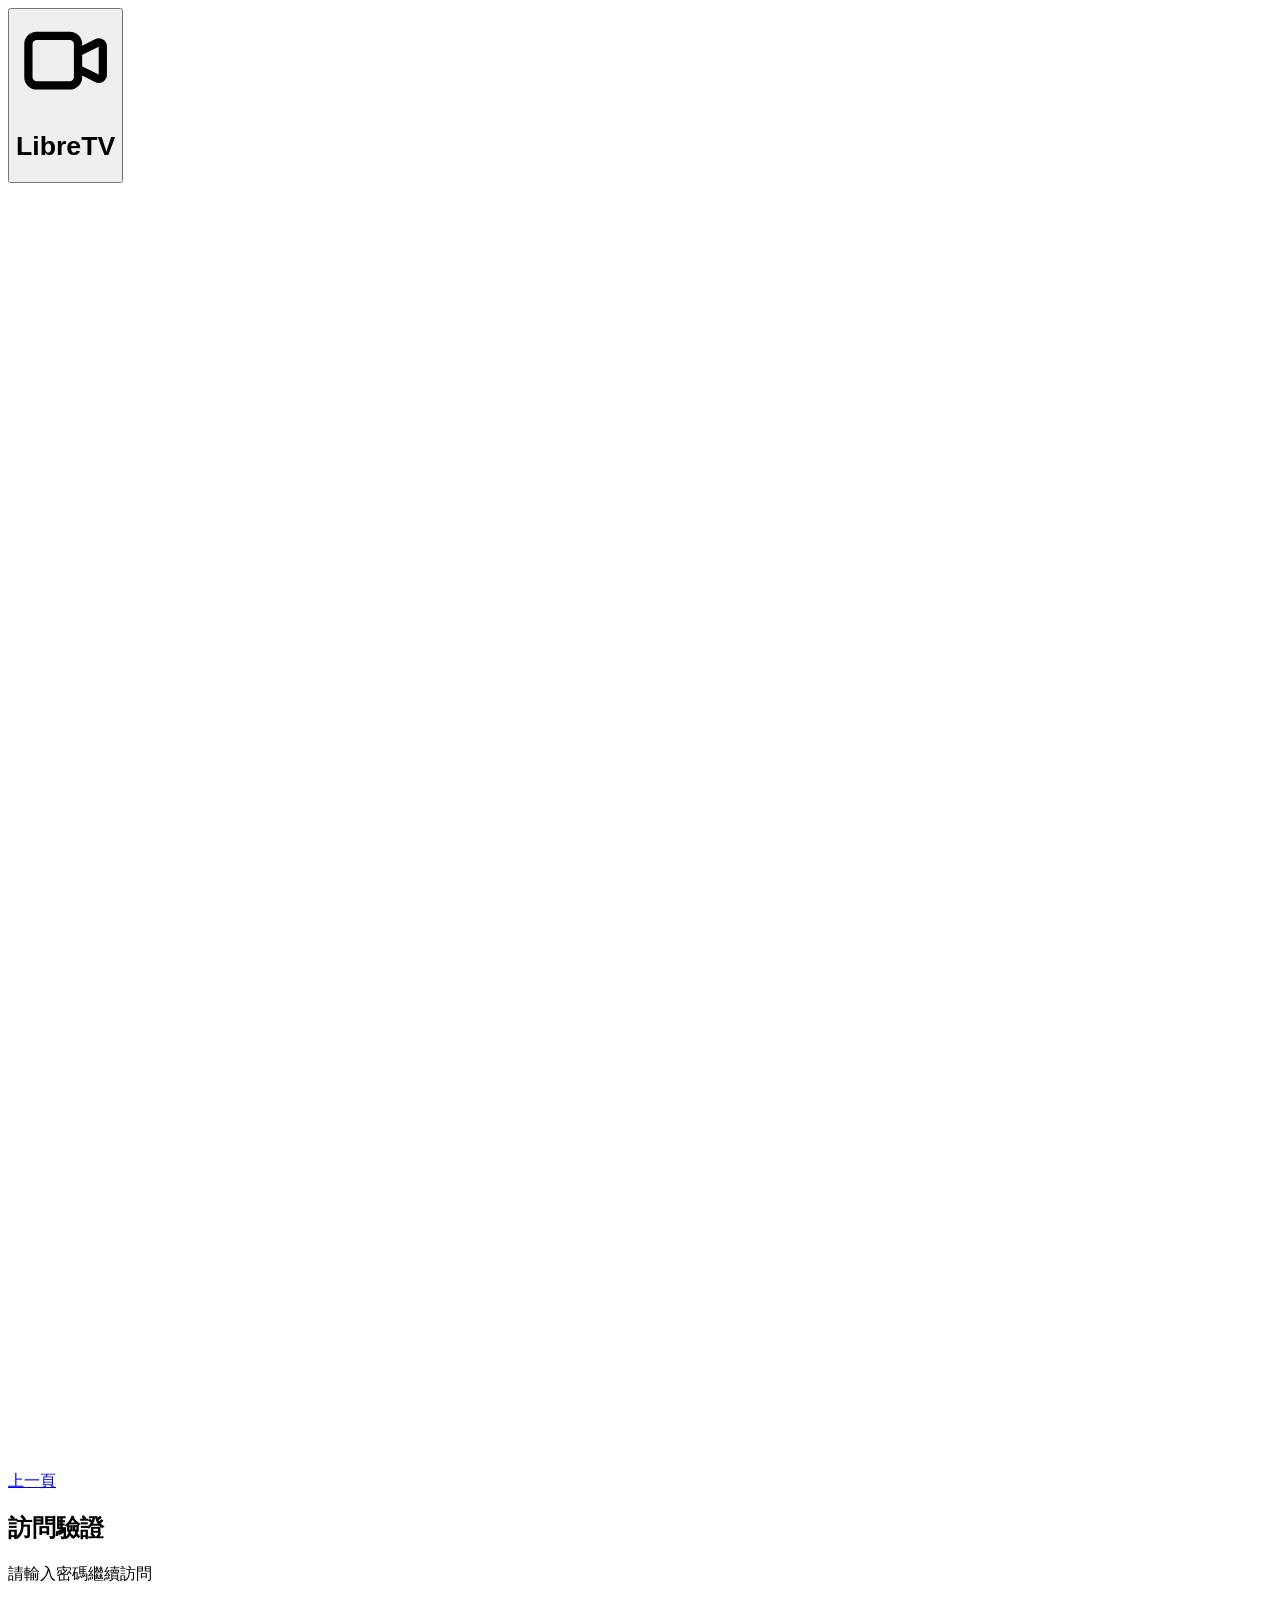
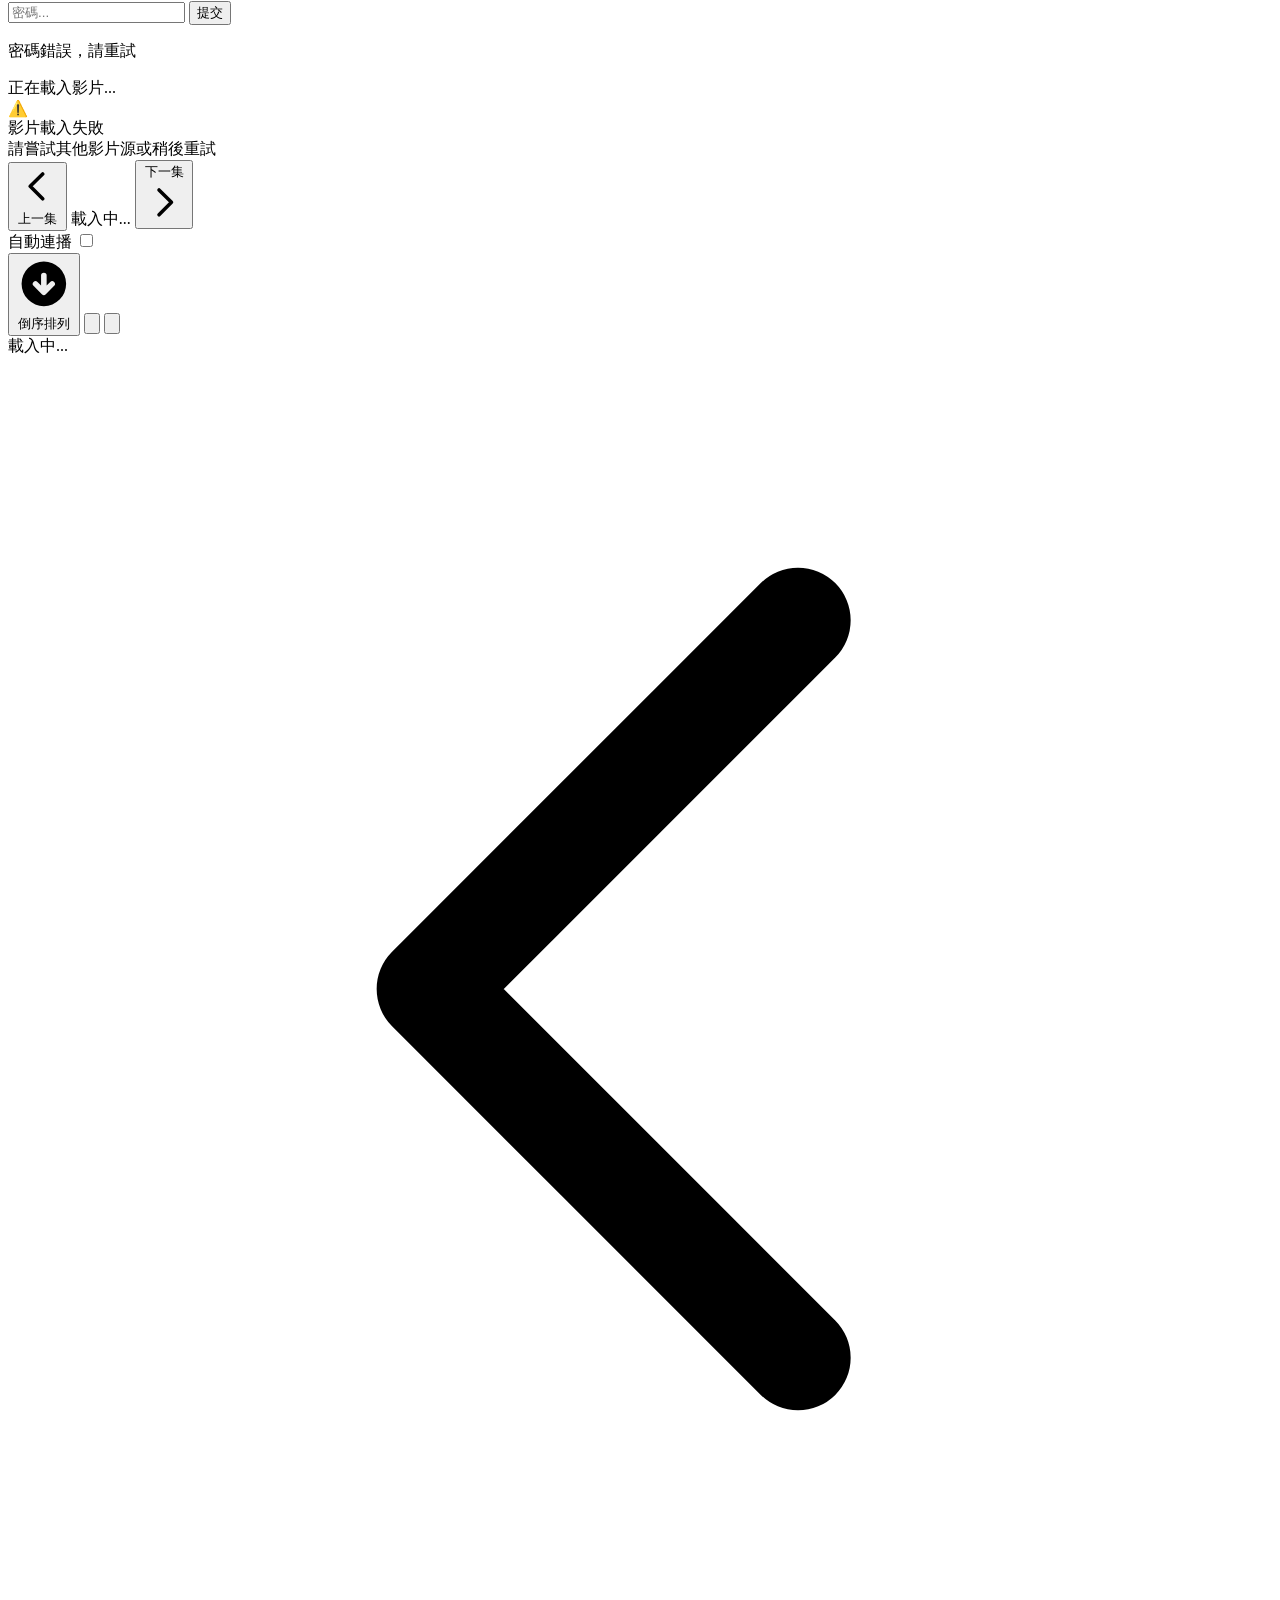
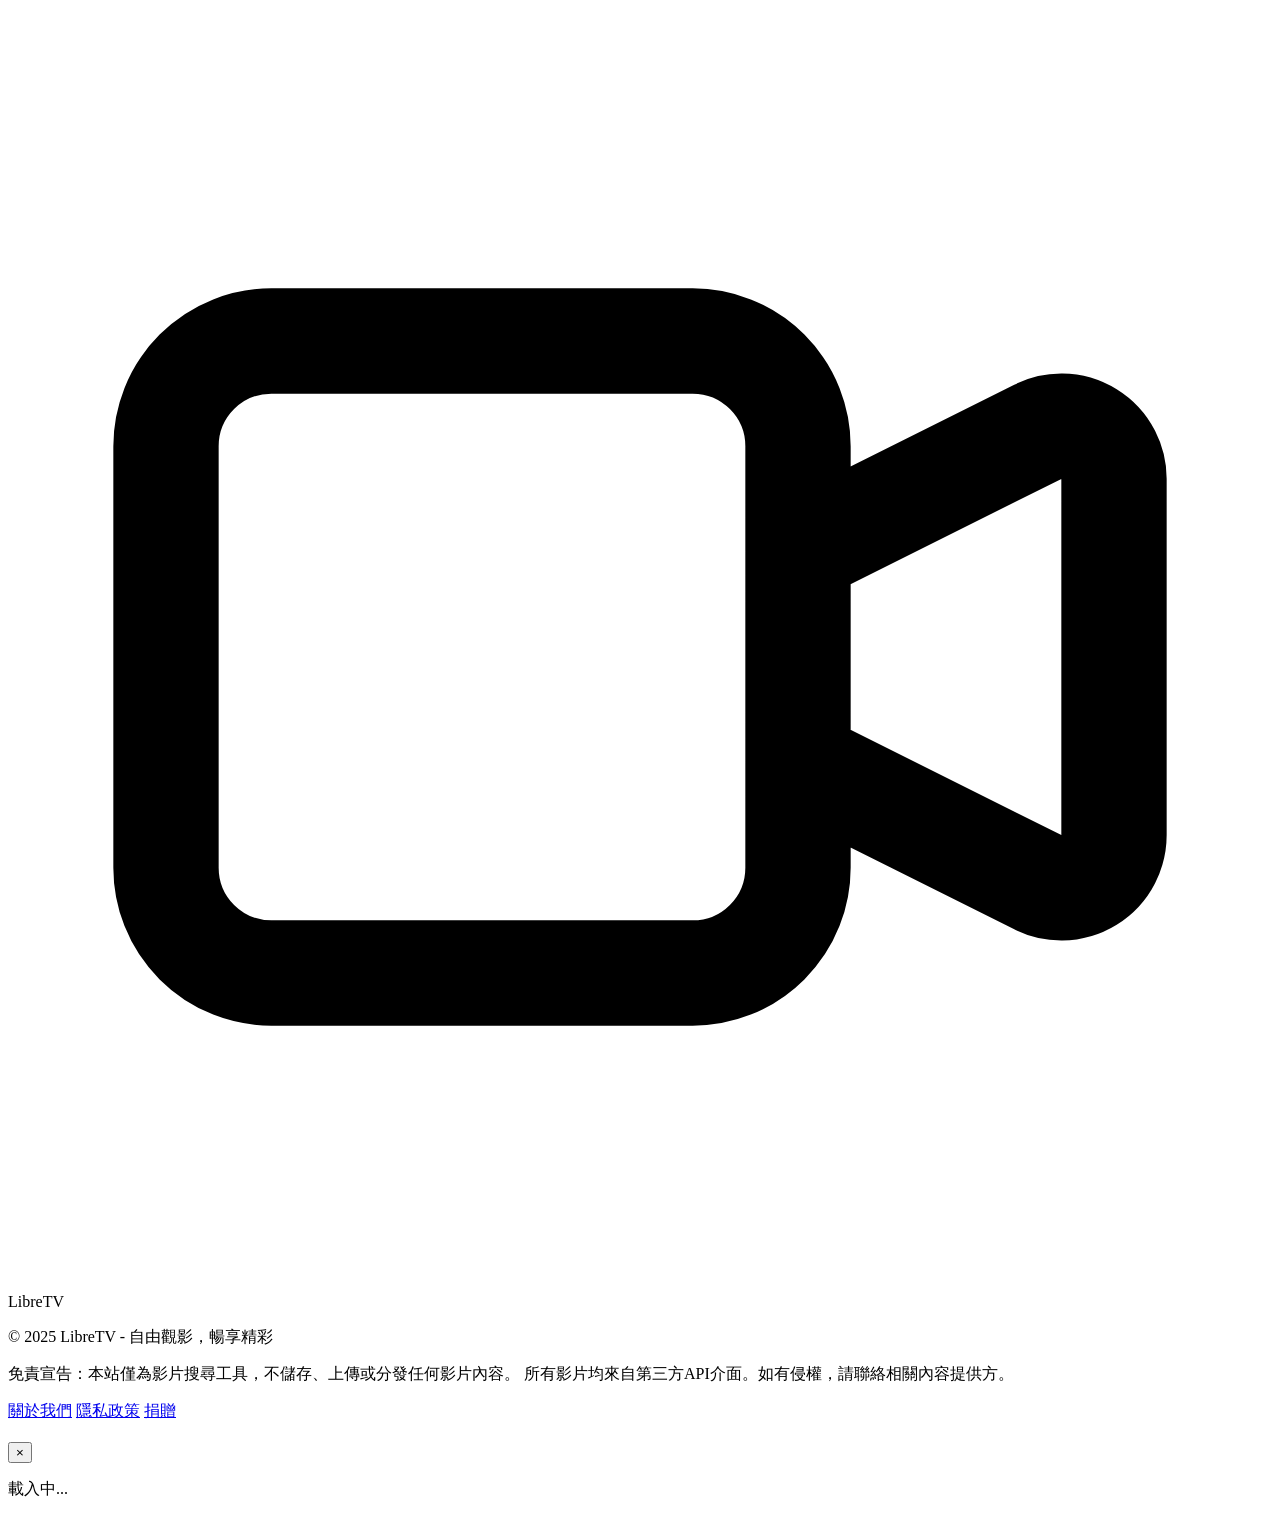
==== player.html @ b68a6652 "接入 zhconv / zh-tw" ====
<!DOCTYPE html>
<html lang="zh">
<head>
    <meta charset="UTF-8">
    <meta name="viewport" content="width=device-width, initial-scale=1.0">
    <meta name="referrer" content="same-origin">
    <title>LibreTV 播放器</title>

    <!-- Favicon -->
    <link rel="icon" href="image/logo.png">
    <link rel="apple-touch-icon" href="image/logo-black.png">
    <link rel="manifest" href="manifest.json">

    <script src="libs/tailwindcss.min.js"></script>
    <script src="js/version-check.js"></script>
    <link rel="stylesheet" href="css/styles.css">
    <link rel="stylesheet" href="css/player.css">
    
    <meta http-equiv="Cache-Control" content="no-store, must-revalidate">
    <meta http-equiv="Pragma" content="no-cache">
    <meta http-equiv="Expires" content="0">
</head>
<body>
    <header class="player-header-fixed p-4 flex items-center border-b border-[#333] gap-2">
        <div class="flex items-center min-w-0">
            <button id="homeButton" type="button" class="flex items-center min-w-0 cursor-pointer home-button">
                <svg class="w-8 h-8 mr-2 text-[#00ccff] logo-icon" fill="none" stroke="currentColor" viewBox="0 0 24 24">
                    <path stroke-linecap="round" stroke-linejoin="round" stroke-width="2" d="M15 10l4.553-2.276A1 1 0 0121 8.618v6.764a1 1 0 01-1.447.894L15 14M5 18h8a2 2 0 002-2V8a2 2 0 00-2-2H5a2 2 0 00-2 2v8a2 2 0 002 2z"></path>
                </svg>
                <h1 class="text-xl font-bold gradient-text logo-text">LibreTV</h1>
            </button>
        </div>
        <h2 id="videoTitle" class="text-xl font-semibold flex-1 text-center overflow-x-auto whitespace-nowrap truncate custom-title-scroll"></h2>
        <a href="#" id="goBack" onclick="goBack(event)" class="px-4 py-2 bg-[#222] hover:bg-[#333] border border-[#333] rounded-lg transition-colors flex items-center min-w-0 home-btn">
            <svg class="w-5 h-5 mr-1" viewBox="0 0 24 24" fill="#ffffff" xmlns="http://www.w3.org/2000/svg">
                <path d="M5.25 11h15a1.5 1.5 0 1 1 0 3H5.25a1.5 1.5 0 0 1 0-3z"/>
                <path d="M5.55 12 11.3 17.3a1.5 1.5 0 1 1-2.12 2.12L3 12l6.18-6.18a1.5 1.5 0 1 1 2.12 2.12L5.55 12z"/>
            </svg>
            <span class="home-btn-text">上一页</span>
        </a>
    </header>

    <!-- 密码验证弹窗 -->
    <div id="passwordModal" class="fixed inset-0 bg-black/95 hidden items-center justify-center z-[65] transition-opacity duration-300">
        <div class="bg-[#111] p-8 rounded-lg w-11/12 max-w-md border border-[#333] max-h-[90vh] flex flex-col">
            <div class="flex justify-between items-center mb-6 flex-none">
                <h2 class="text-2xl font-bold gradient-text">访问验证</h2>
            </div>
            <div class="mb-6">
                <p class="text-gray-300 mb-4">请输入密码继续访问</p>
                <form id="passwordForm" onsubmit="handlePasswordSubmit(); return false;">
                    <input type="text" name="username" id="username" autocomplete="username" style="display:none" tabindex="-1" aria-hidden="true">
                    <input type="password" id="passwordInput" class="w-full bg-[#111] border border-[#333] text-white px-4 py-3 rounded-lg focus:outline-none focus:border-white transition-colors" placeholder="密码..." autocomplete="new-password">
                    <button id="passwordSubmitBtn" type="submit" class="mt-4 w-full bg-blue-600 hover:bg-blue-700 text-white px-4 py-2 rounded">提交</button>
                </form>
                <p id="passwordError" class="text-red-500 mt-2 hidden">密码错误，请重试</p>
            </div>
        </div>
    </div>

    <main class="container mx-auto px-4 py-4">        <!-- 视频播放区 -->
        <div id="playerContainer" class="player-container mb-4">
            <div class="relative">
                <div id="player" class="player-placeholder">
                    <!-- Initial loading state before JavaScript loads -->
                    <div class="player-loading-overlay">
                        <div class="player-loading-spinner"></div>
                        <div class="player-loading-text" id="loading-title">正在加载视频...</div>
                    </div>
                </div>
                <div class="loading-container" id="player-loading" style="display: none;">
                    <div class="loading-spinner"></div>
                    <div>正在加载视频...</div>
                </div>
                <div class="error-container" id="error">
                    <div class="error-icon">⚠️</div>
                    <div id="error-message">视频加载失败</div>
                    <div class="error-message-sub">请尝试其他视频源或稍后重试</div>
                </div>
            </div>
        </div>

        <!-- 源信息 -->
        <div class="player-container flex justify-between py-2 px-4 mb-2 bg-gray-700" id="resourceInfoBarContainer">
            <!-- 资源信息卡片、切换按钮、视频数将由JS动态渲染 -->
        </div>

        <!-- 集数导航 -->
        <div class="player-container">
            <div class="flex justify-between items-center my-4">
                <button onclick="playPreviousEpisode()" id="prevButton" class="px-4 py-2 bg-[#222] hover:bg-[#333] border border-[#333] rounded-lg transition-colors">
                    <svg class="w-5 h-5 inline-block" fill="none" stroke="currentColor" viewBox="0 0 24 24">
                        <path stroke-linecap="round" stroke-linejoin="round" stroke-width="2" d="M15 19l-7-7 7-7"></path>
                    </svg>
                    上一集
                </button>
                <span class="text-gray-400" id="episodeInfo">加载中...</span>
                <button onclick="playNextEpisode()" id="nextButton" class="px-4 py-2 bg-[#222] hover:bg-[#333] border border-[#333] rounded-lg transition-colors">
                    下一集
                    <svg class="w-5 h-5 inline-block" fill="none" stroke="currentColor" viewBox="0 0 24 24">
                        <path stroke-linecap="round" stroke-linejoin="round" stroke-width="2" d="M9 5l7 7-7 7"></path>
                    </svg>
                </button>
            </div>
        </div>

        <!-- 添加自动播放开关和排序按钮 -->
        <div class="player-container mb-2">
            <div class="flex flex-wrap justify-end items-center gap-2">
                <!-- 自动连播开关 - 分组到左边 -->
                <div class="flex items-center gap-1 flex-shrink-0 mr-auto">
                    <span class="text-gray-400 text-sm whitespace-nowrap">自动连播</span>
                    <label class="switch">
                        <input type="checkbox" id="autoplayToggle">
                        <span class="slider"></span>
                    </label>
                </div>
                
                <!-- 把各种功能按钮放在右侧 - 在小屏幕上各自占一行 -->
                <div class="flex flex-wrap justify-end gap-2">
                    <!-- 倒序排列按钮 -->
                    <button onclick="toggleEpisodeOrder()" class="px-3 py-1 bg-[#222] hover:bg-[#333] border border-[#333] rounded-lg transition-colors flex items-center space-x-1 flex-shrink-0">
                        <svg xmlns="http://www.w3.org/2000/svg" class="h-4 w-4" id="orderIcon" viewBox="0 0 20 20" fill="currentColor">
                            <path fill-rule="evenodd" d="M10 18a8 8 0 100-16 8 8 0 000 16zm1-11a1 1 0 10-2 0v3.586L7.707 9.293a1 1 0 00-1.414 1.414l3 3a1 1 0 001.414 0l3-3a1 1 0 00-1.414-1.414L11 10.586V7z" clip-rule="evenodd" />
                        </svg>
                        <span id="orderText">倒序排列</span>
                    </button>
                    
                    <!-- 复制链接按钮 -->
                    <button title="复制播放链接" onclick="copyLinks()" class="px-2 py-1 bg-[#222] hover:bg-[#333] border border-[#333] text-white rounded-lg transition">
                        <svg xmlns="http://www.w3.org/2000/svg" class="h-4 w-4" fill="none" viewBox="0 0 24 24" stroke="currentColor">
                            <path stroke-linecap="round" stroke-linejoin="round" stroke-width="2" d="M8 5H6a2 2 0 00-2 2v12a2 2 0 002 2h10a2 2 0 002-2v-1M8 5a2 2 0 012-2h2a2 2 0 002-2M8 5a2 2 0 012-2h2a2 2 0 012 2m0 0h2a2 2 0 012 2v3m2 4H10m0 0l3-3m-3 3l3 3" />
                        </svg>
                    </button>
                    
                    <!-- 锁定控制按钮 - 始终显示在最右侧 -->
                    <button id="lockToggle" onclick="toggleControlsLock()" title="锁定控制" 
                            class="px-2 py-1 bg-[#222] hover:bg-[#333] border border-[#333] text-white rounded-lg transition flex-shrink-0">
                        <svg id="lockIcon" class="w-4 h-4" fill="none" stroke="currentColor" viewBox="0 0 24 24">
                            <!-- 默认状态：未锁图标 -->
                            <path stroke-linecap="round" stroke-linejoin="round" stroke-width="2"
                                d="M15 11V7a3 3 0 00-6 0v4m-3 4h12v6H6v-6z" />
                        </svg>
                    </button>
                </div>
            </div>
        </div>

        <!-- 集数网格 -->
        <div class="player-container">
            <div class="episode-grid" id="episodesGrid">
                <div class="grid grid-cols-2 sm:grid-cols-4 md:grid-cols-6 lg:grid-cols-8 gap-2" id="episodesList">
                    <!-- 集数将在这里动态加载 -->
                    <div class="col-span-full text-center text-gray-400 py-8">加载中...</div>
                </div>
            </div>
        </div>
    </main>

    <!-- 添加快捷键提示元素 -->
    <div class="shortcut-hint" id="shortcutHint">
        <svg class="w-6 h-6" fill="none" stroke="currentColor" viewBox="0 0 24 24" id="shortcutIcon">
            <path stroke-linecap="round" stroke-linejoin="round" stroke-width="2" d="M15 19l-7-7 7-7"></path>
        </svg>
        <span id="shortcutText"></span>
    </div>

    <!-- 页脚区域 -->
    <footer class="footer mt-2 py-6 border-t border-[#333] bg-[#0a0a0a]">
        <div class="container mx-auto px-4">
            <div class="flex flex-col md:flex-row justify-between items-center">
                <div class="mb-4 md:mb-0">
                    <div class="flex items-center justify-center md:justify-start">
                        <svg class="w-6 h-6 mr-2" fill="none" stroke="currentColor" viewBox="0 0 24 24">
                            <path stroke-linecap="round" stroke-linejoin="round" stroke-width="2" d="M15 10l4.553-2.276A1 1 0 0121 8.618v6.764a1 1 0 01-1.447.894L15 14M5 18h8a2 2 0 002-2V8a2 2 0 00-2-2H5a2 2 0 00-2 2v8a2 2 0 002 2z"></path>
                        </svg>
                        <span class="gradient-text font-bold">LibreTV</span>
                    </div>
                    <p class="text-gray-500 text-sm mt-2 text-center md:text-left">© 2025 LibreTV - 自由观影，畅享精彩</p>
                </div>
                
                <div class="text-center md:text-right">
                    <p class="text-gray-500 text-sm max-w-md">
                        免责声明：本站仅为视频搜索工具，不存储、上传或分发任何视频内容。
                        所有视频均来自第三方API接口。如有侵权，请联系相关内容提供方。
                    </p>
                    <div class="mt-2 flex justify-center md:justify-end space-x-4">
                        <a href="about.html" class="text-gray-400 hover:text-white text-sm transition-colors">关于我们</a>
                        <a href="about.html" class="text-gray-400 hover:text-white text-sm transition-colors">隐私政策</a>
                        <a href="https://www.msf.hk/zh-hant/donate/general?type=one-off" target="_blank" rel="noopener" class="text-blue-400 hover:text-blue-300 text-sm transition-colors">捐赠</a>
                    </div>
                </div>
            </div>
        </div>
    </footer>

    <!-- 换源模态框 -->
    <div id="modal" class="fixed inset-0 bg-black/60 hidden flex items-center justify-center transition-opacity duration-300 z-[10000]">
        <div class="bg-[#111] p-8 rounded-lg w-11/12 max-w-4xl border border-[#333] max-h-[90vh] flex flex-col">
            <div class="flex justify-between items-center mb-6 flex-none">
                <h2 id="modalTitle" class="text-2xl font-bold gradient-text break-words pr-4 max-w-[80%]"></h2>
                <button onclick="closeModal()" class="text-gray-400 hover:text-white text-2xl transition-colors flex-shrink-0">&times;</button>
            </div>
            <div id="modalContent" class="overflow-auto flex-1 min-h-0">
                <div class="grid grid-cols-2 sm:grid-cols-4 md:grid-cols-6 lg:grid-cols-8 gap-2">
                </div>
            </div>
        </div>
    </div>

    <!-- 添加 loading 提示框 -->
    <div id="loading" class="fixed inset-0 bg-black/80 hidden items-center justify-center z-[10001]">
        <div class="bg-[#111] p-8 rounded-lg border border-[#333] flex items-center space-x-4">
            <div class="w-8 h-8 border-4 border-white border-t-transparent rounded-full animate-spin"></div>
            <p class="text-white text-lg">加载中...</p>
        </div>
    </div>

    <!-- 引入纯 JS sha256（HTTP 下依然可用） -->
    <script src="libs/sha256.min.js"></script>
    <script>
        // 保存原始 js‑sha256 实现，避免被 password.js 覆盖
        window._jsSha256 = window.sha256;
    </script>
    
    <script src="libs/hls.min.js" crossorigin="anonymous"></script>
    <script src="libs/artplayer.min.js" crossorigin="anonymous"></script>

    <script src="libs/zhconv.min.js"></script>
    <script src="js/config.js"></script>
    <script src="js/proxy-auth.js"></script>
    <script src="js/customer_site.js"></script>
    <script src="js/password.js"></script>
    <script src="js/ui.js"></script>
    <script src="js/api.js"></script>
    <script src="js/search.js"></script>
    <script src="js/player.js"></script>
    <script src="js/zh-tw.js"></script>

    <script>
        // 创建全局环境变量对象
        window.__ENV__ = window.__ENV__ || {};
        
        // 注入服务器端环境变量 (将由服务器端替换)
        // PASSWORD 变量将在这里被服务器端注入
        window.__ENV__.PASSWORD = "{{PASSWORD}}";

        // 修复 home 跳转
        document.addEventListener('DOMContentLoaded', function() {
            // 使用事件委托处理首页按钮点击
            document.body.addEventListener('click', function(event) {
                const homeButton = event.target.closest('#homeButton');
                if (homeButton) {
                    event.preventDefault();
                    event.stopPropagation();

                    // 如果是在iframe中打开的，尝试关闭iframe
                    if (window.self !== window.top) {
                        try {
                            // 尝试调用父窗口的关闭播放器函数
                            window.parent.closeVideoPlayer && window.parent.closeVideoPlayer(true);
                            return;
                        } catch (e) {
                            console.error('调用父窗口closeVideoPlayer失败:', e);
                        }
                    }

                    // 多重兜底跳转
                    try {
                            window.location.href = '/';
                    } catch (e) {
                        try {
                            window.location.replace('/');
                        } catch (e2) {
                            window.location.assign('/');
                    }
                    }
                    return false;
                }
            });
        });
    </script>
</body>
</html>
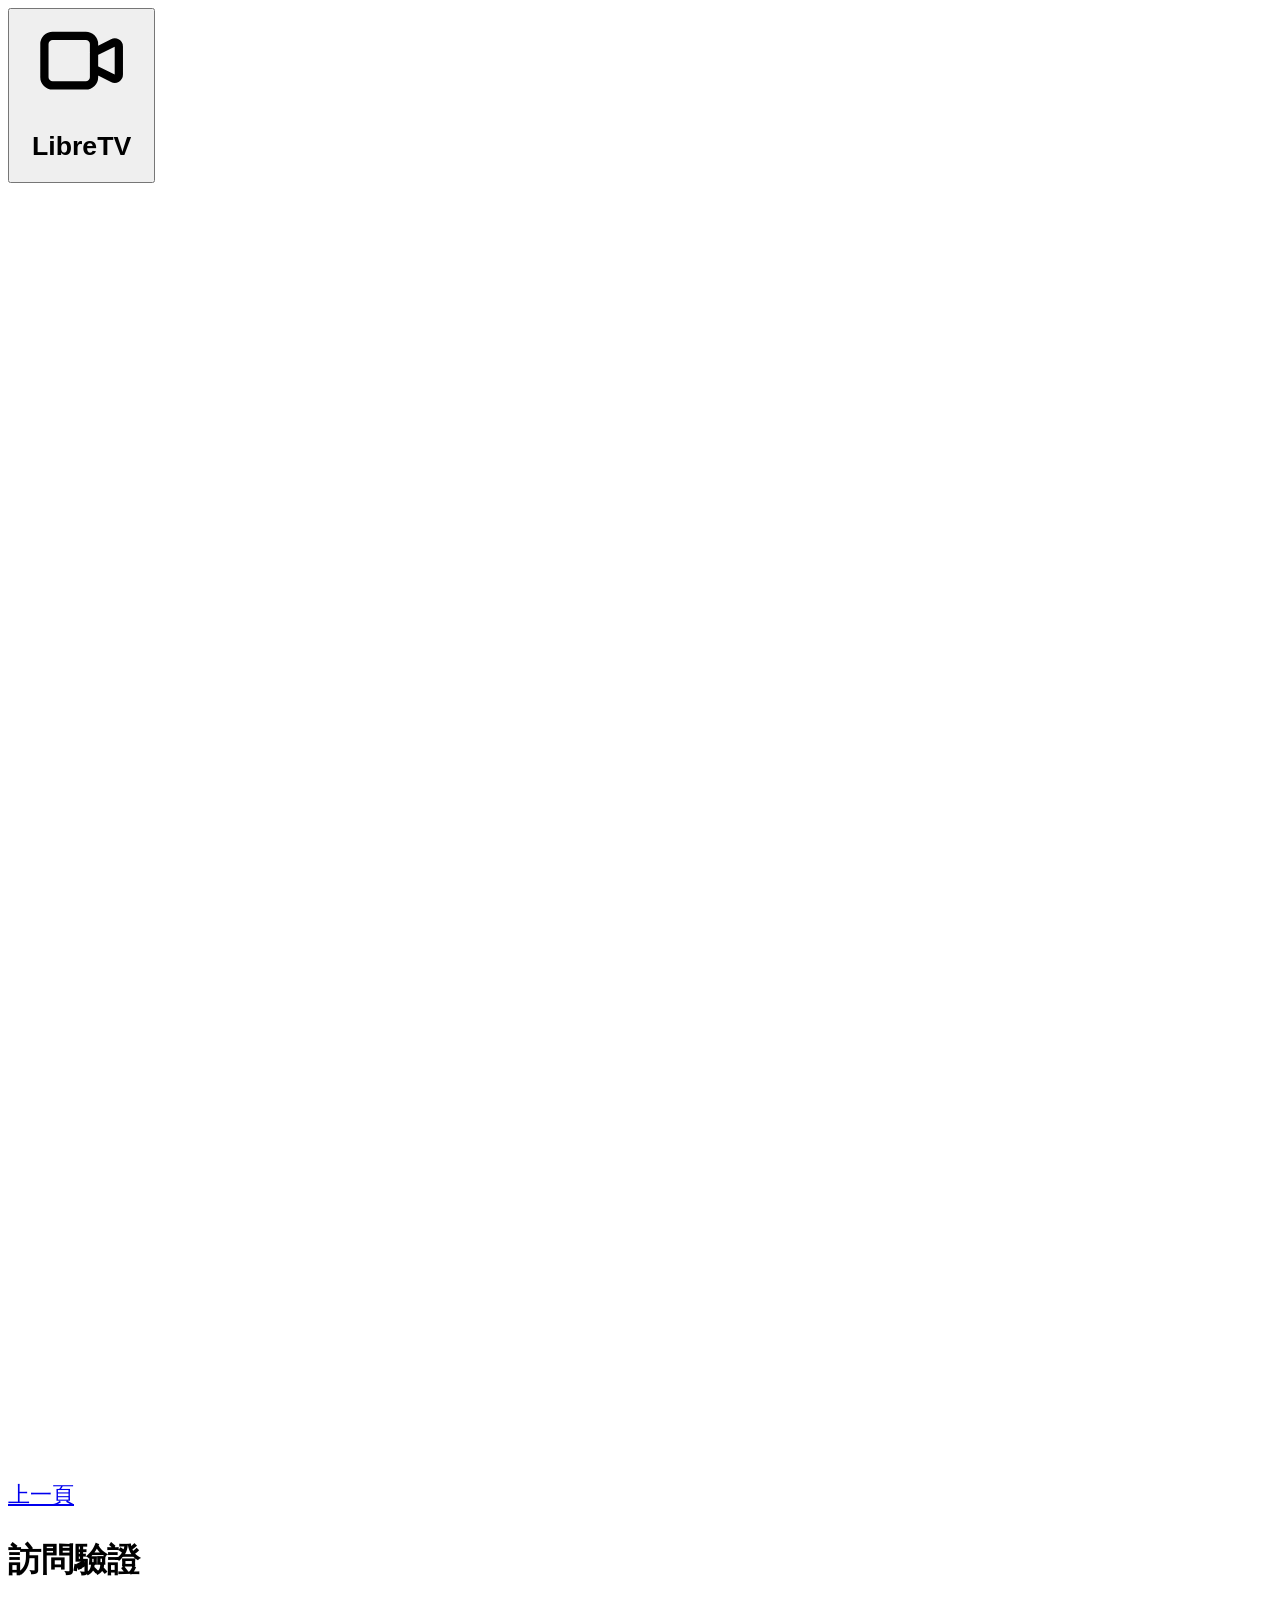
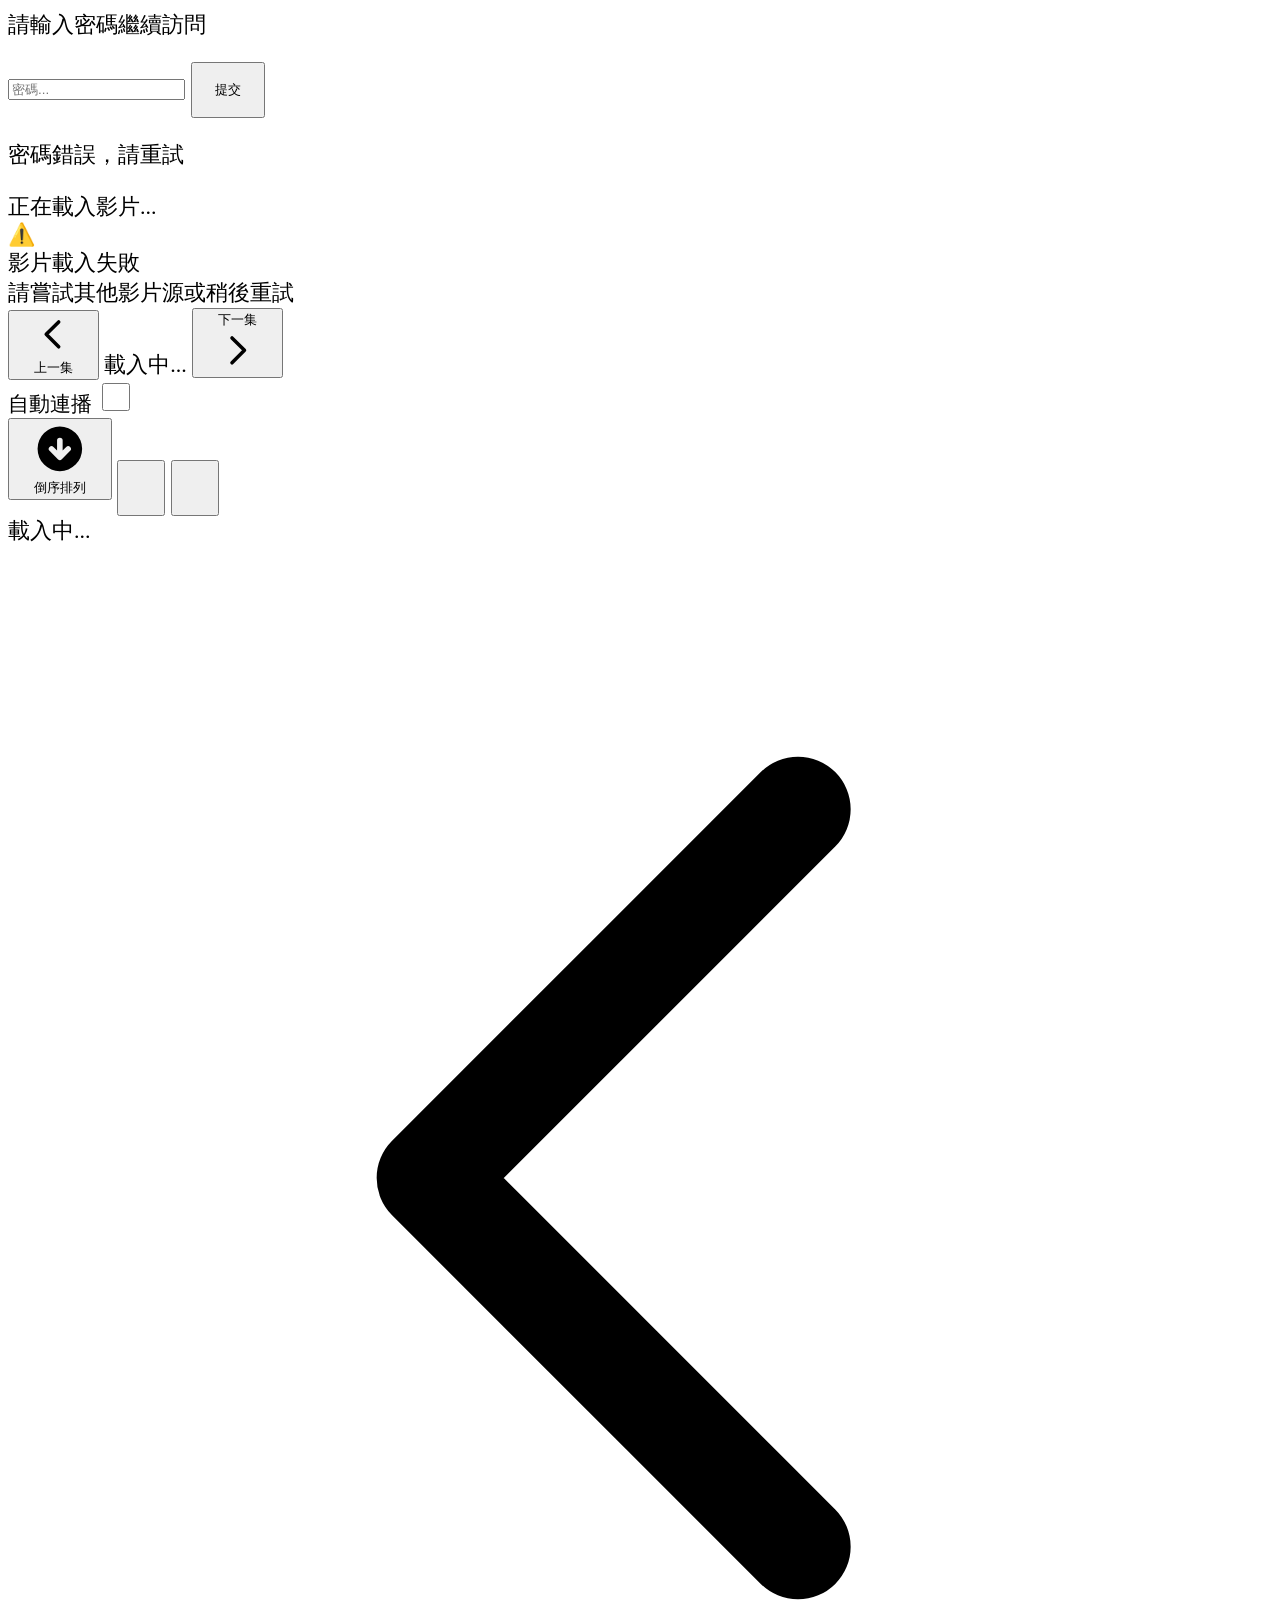
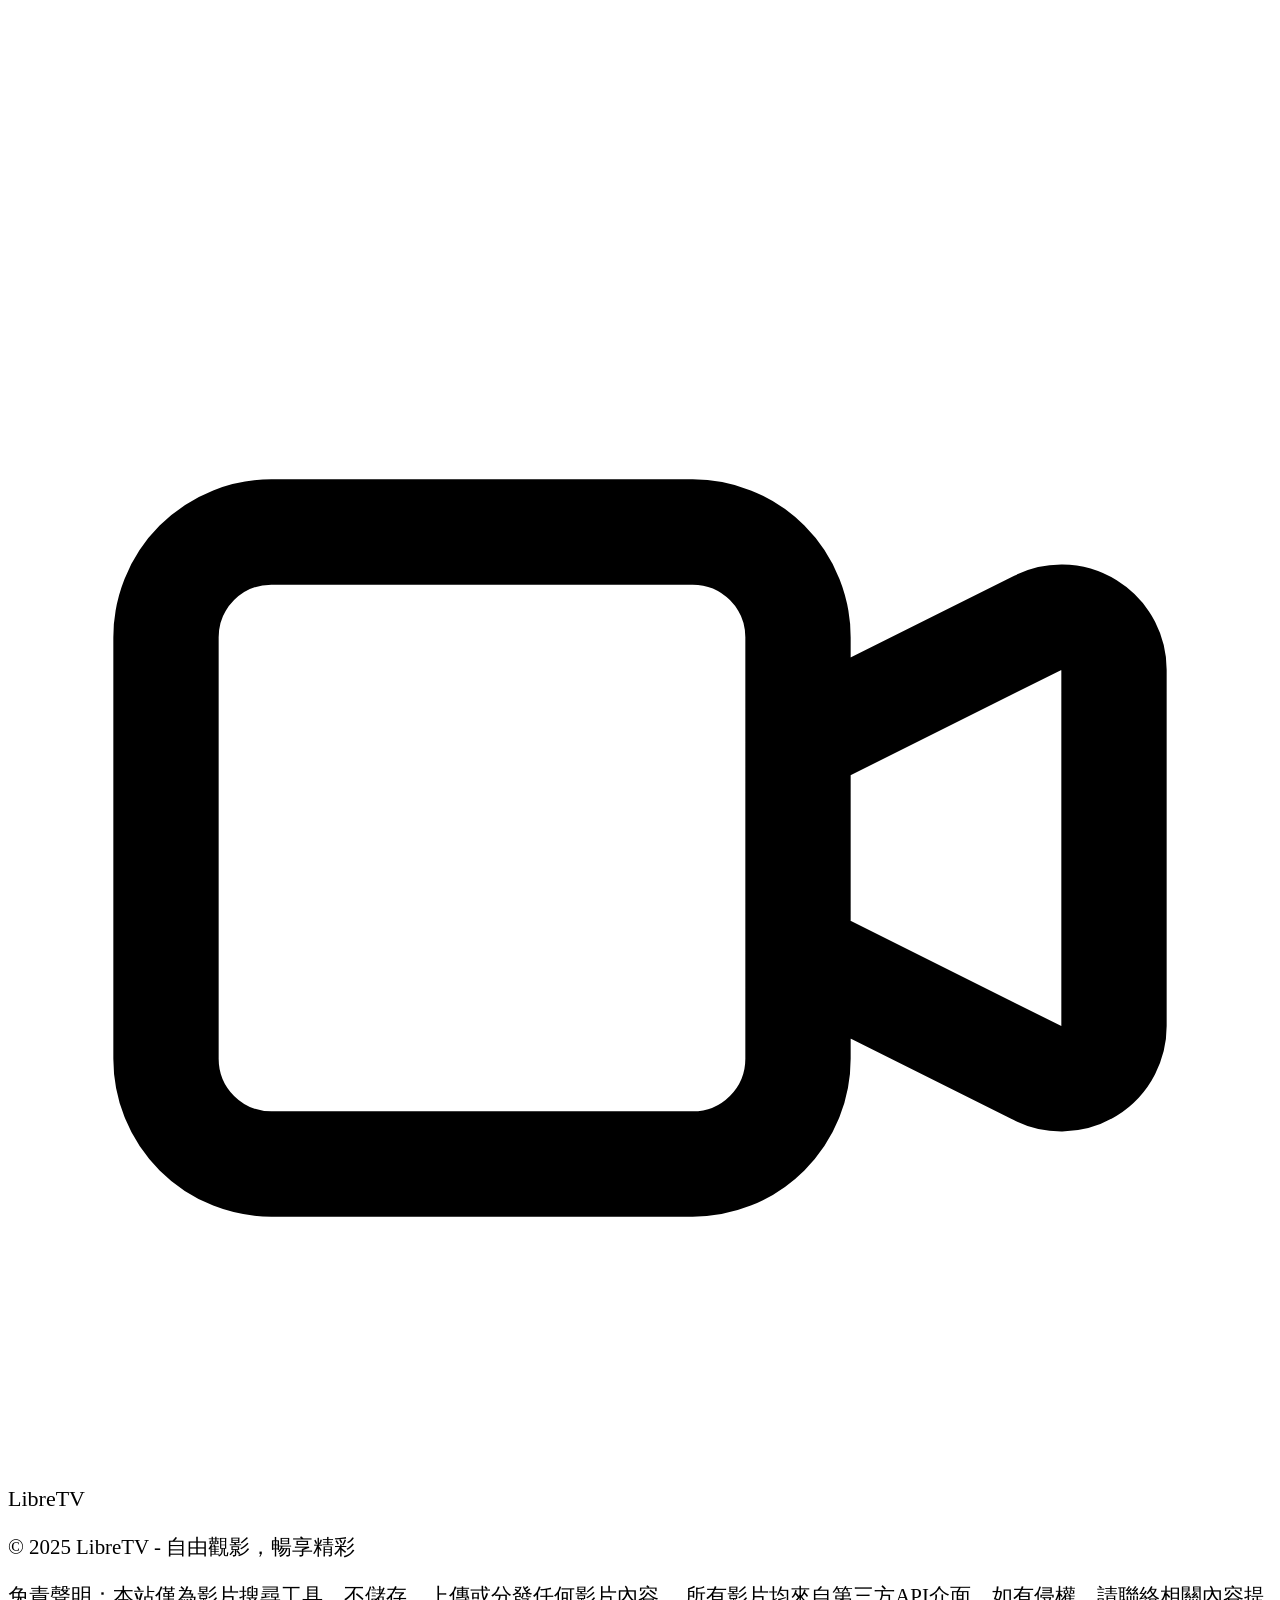
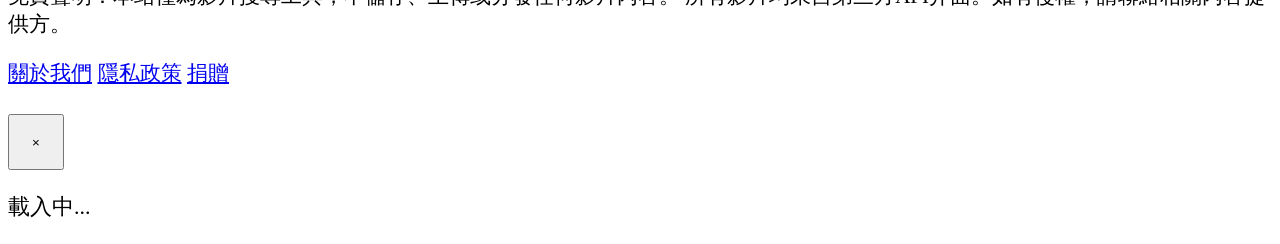
==== commit 2e2ccd8f: "接入长辈模式与自动换源" ====
--- a/player.html
+++ b/player.html
@@ -19,6 +19,8 @@
     <meta http-equiv="Cache-Control" content="no-store, must-revalidate">
     <meta http-equiv="Pragma" content="no-cache">
     <meta http-equiv="Expires" content="0">
+    <link rel="stylesheet" href="css/elder.css">
+    <script>try{if(localStorage.getItem("elderMode")!=="off")document.documentElement.classList.add("elder")}catch(e){}</script>
 </head>
 <body>
     <header class="player-header-fixed p-4 flex items-center border-b border-[#333] gap-2">
@@ -236,6 +238,8 @@
     <script src="js/search.js"></script>
     <script src="js/player.js"></script>
     <script src="js/zh-tw.js"></script>
+    <script src="js/elder-mode.js"></script>
+    <script src="js/elder-autoswitch.js"></script>
 
     <script>
         // 创建全局环境变量对象
--- a/css/elder.css
+++ b/css/elder.css
@@ -0,0 +1,67 @@
+/* ── 長輩模式 ──────────────────────────────────────────────
+   套在 <html class="elder"> 上。Tailwind 的 utility 皆以 rem 計算，
+   因此改根字級即可等比放大字、間距、按鈕高度。
+   設計目標同時滿足：桌機長輩使用 + 之後 Android 電視盒遙控器操作。
+   ────────────────────────────────────────────────────────── */
+
+html.elder { font-size: 22px; }
+
+/* 卡片放大：欄數減少，每張海報更大更好按 */
+html.elder #douban-results {
+    grid-template-columns: repeat(2, minmax(0, 1fr)) !important;
+    gap: 1.25rem !important;
+}
+@media (min-width: 768px)  { html.elder #douban-results { grid-template-columns: repeat(3, minmax(0, 1fr)) !important; } }
+@media (min-width: 1280px) { html.elder #douban-results { grid-template-columns: repeat(4, minmax(0, 1fr)) !important; } }
+
+html.elder #results {
+    grid-template-columns: repeat(1, minmax(0, 1fr)) !important;
+    gap: 1.25rem !important;
+}
+@media (min-width: 768px)  { html.elder #results { grid-template-columns: repeat(2, minmax(0, 1fr)) !important; } }
+@media (min-width: 1280px) { html.elder #results { grid-template-columns: repeat(3, minmax(0, 1fr)) !important; } }
+
+/* 點擊區至少 56px（遙控器與長輩手指都夠用） */
+html.elder button,
+html.elder [role="button"],
+html.elder #douban-tags > *,
+html.elder .episode-btn {
+    min-height: 56px;
+    padding-left: 1rem;
+    padding-right: 1rem;
+}
+/* 卡片本身不強制高度（海報自有比例） */
+html.elder #douban-results button,
+html.elder #douban-results [role="button"],
+html.elder #results button,
+html.elder #results [role="button"] { min-height: 0; padding: 0; }
+
+html.elder input[type="checkbox"] {
+    width: 28px; height: 28px;
+    accent-color: #ffffff;
+}
+
+/* 焦點框：遙控器導航的命脈，必須一眼看得到 */
+html.elder :focus-visible,
+html.elder .elder-focus {
+    outline: 5px solid #ffd400 !important;
+    outline-offset: 3px !important;
+    border-radius: 6px;
+}
+html.elder .elder-focus { scroll-margin: 25vh; }
+
+/* 最小字級保護：把 12px/14px 的殘留拉到看得清楚 */
+html.elder .text-xs  { font-size: 0.85rem !important; }
+html.elder .text-sm  { font-size: 0.95rem !important; }
+
+/* 進階設定：預設收起，避免長輩誤觸 */
+html.elder .elder-advanced { display: none !important; }
+html.elder.elder-show-advanced .elder-advanced { display: block !important; }
+
+/* 自動換源提示 */
+.elder-notice {
+    position: fixed; left: 50%; top: 50%; transform: translate(-50%, -50%);
+    background: rgba(0,0,0,.92); border: 3px solid #ffd400; border-radius: 14px;
+    color: #fff; font-size: 26px; line-height: 1.6; padding: 28px 36px;
+    z-index: 9999; text-align: center; max-width: 80vw;
+}
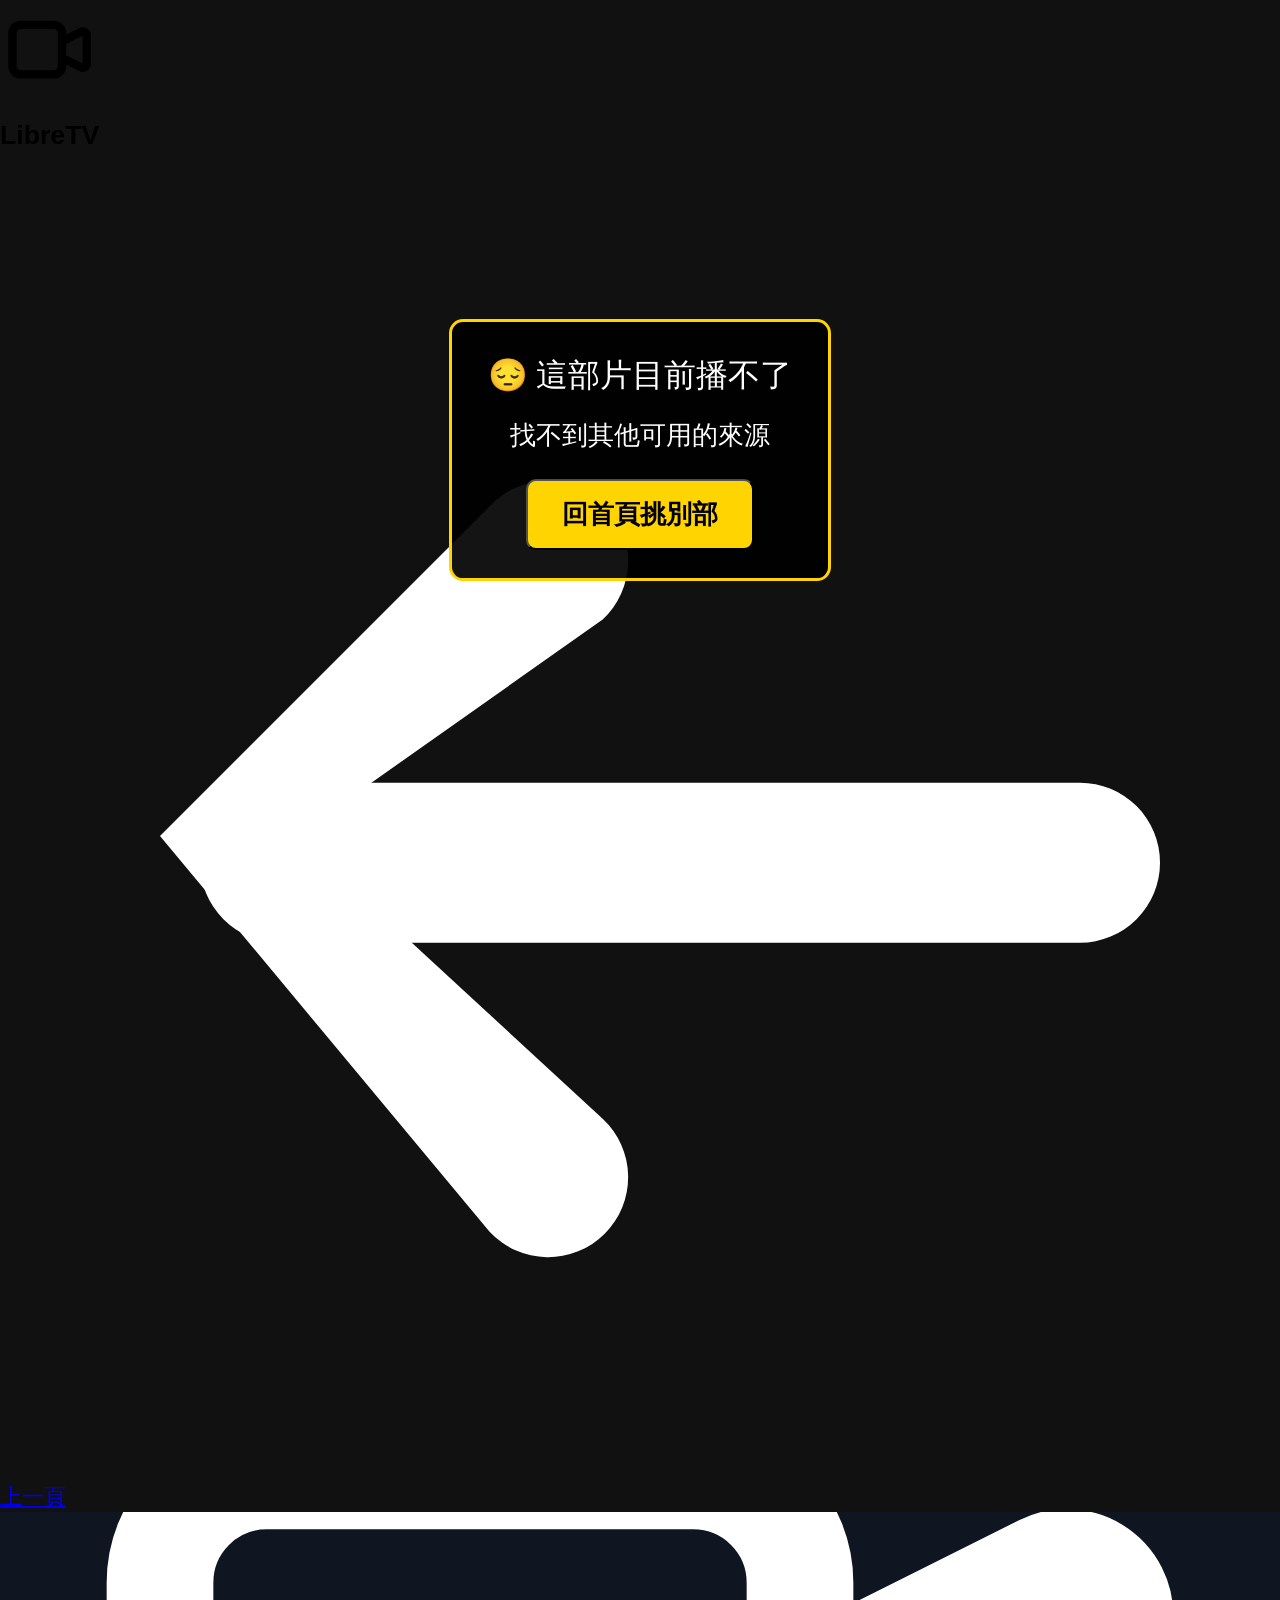
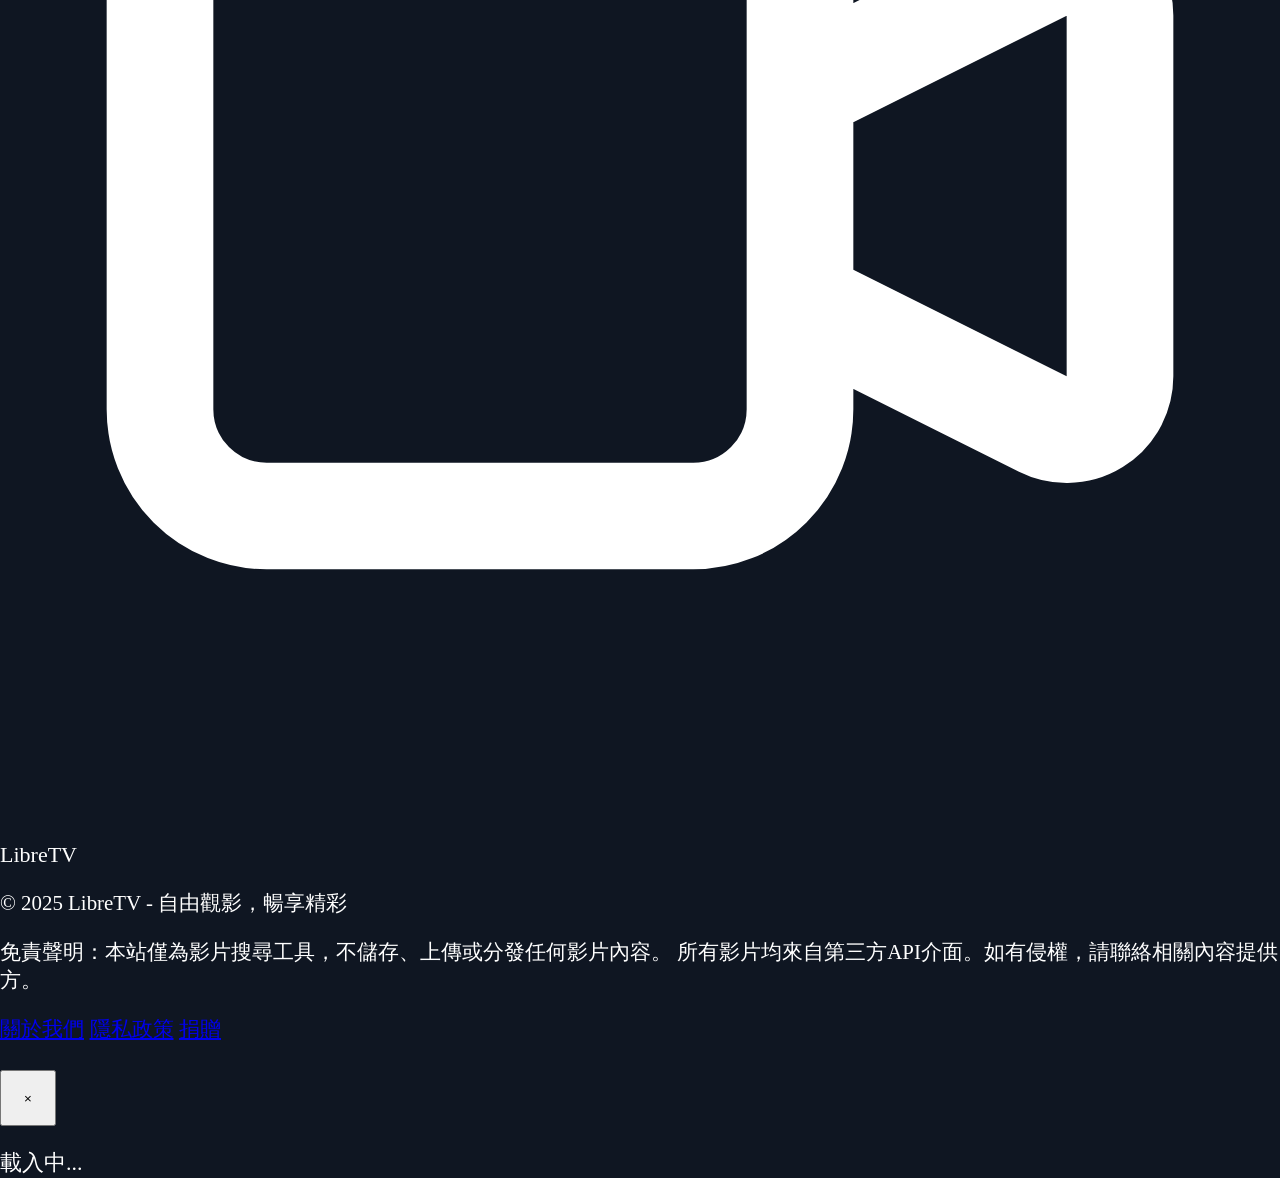
==== commit 405504ff: "台湾片名自动对应大陆片名：搜不到时查维基别名再搜一次，显示则优先用台译 采集源用大陆译名建库（《明天過後》在库里叫《后天》、《捍衛戰士》叫《壮志凌云》）， 繁简字转换救不了，这是译名不同不是字不同。 " ====
--- a/player.html
+++ b/player.html
@@ -229,6 +229,7 @@
     <script src="libs/artplayer.min.js" crossorigin="anonymous"></script>
 
     <script src="libs/zhconv.min.js"></script>
+    <script src="js/title-alias.js"></script>
     <script src="js/config.js"></script>
     <script src="js/proxy-auth.js"></script>
     <script src="js/customer_site.js"></script>
--- a/css/player.css
+++ b/css/player.css
@@ -0,0 +1,398 @@
+body, html {
+    margin: 0;
+    padding: 0;
+    width: 100%;
+    height: 100%;
+    background-color: #0f1622;
+    color: white;
+    padding-top: 37px;
+}
+
+/* Critical header and navigation styles */
+.player-header {
+    position: relative;
+    z-index: 2147483647 !important;
+    pointer-events: auto !important;
+}
+
+.player-header-fixed {
+    position: fixed !important;
+    top: 0;
+    left: 0;
+    width: 100vw;
+    z-index: 9000 !important;
+    pointer-events: auto !important;
+    background: #111;
+}
+
+#homeButton { 
+    pointer-events: auto !important; 
+}
+
+.home-button {
+    background: none !important;
+    border: none !important;
+    padding: 0 !important;
+}
+
+/* Critical loading styles to prevent FOUC */
+.player-placeholder {
+    width: 100% !important;
+    height: auto !important;
+    aspect-ratio: 16/9 !important;
+    background-color: #1f2937 !important;
+    position: relative !important;
+    display: block !important;
+    border-radius: 8px !important;
+    overflow: hidden !important;
+}
+
+.player-loading-container {
+    width: 100% !important;
+    height: 0 !important;
+    padding-bottom: 56.25% !important;
+    position: relative !important;
+    background-color: #1f2937 !important;
+    border-radius: 8px !important;
+    overflow: hidden !important;
+    display: block !important;
+}
+
+.player-loading-overlay {
+    position: absolute !important;
+    top: 0 !important;
+    left: 0 !important;
+    width: 100% !important;
+    height: 100% !important;
+    display: flex !important;
+    flex-direction: column !important;
+    align-items: center !important;
+    justify-content: center !important;
+    background-color: rgba(17, 24, 39, 0.7) !important;
+}
+
+.player-loading-spinner {
+    width: 48px !important;
+    height: 48px !important;
+    border: 4px solid rgba(255, 255, 255, 0.1) !important;
+    border-radius: 50% !important;
+    border-top-color: #f97316 !important;
+    position: relative !important;
+    margin-bottom: 16px !important;
+    animation: spin 1s linear infinite !important;
+}
+
+/* Critical styles for loading text */
+.player-loading-text,
+.player-loading-overlay div:nth-child(2),
+div.player-loading-text {
+    display: block !important;
+    visibility: visible !important;
+    opacity: 1 !important;
+    color: #f9fafb !important;
+    font-size: 16px !important;
+    font-weight: 500 !important;
+    margin-bottom: 8px !important;
+    text-align: center !important;
+    font-family: system-ui, -apple-system, sans-serif !important;
+    line-height: 1.4 !important;
+    text-shadow: 0 1px 2px rgba(0, 0, 0, 0.1) !important;
+    pointer-events: none !important;
+    z-index: 100 !important;
+    background: transparent !important;
+    max-width: 90% !important;
+}
+
+@keyframes player-spinner-rotate {
+    to { transform: rotate(360deg); }
+}
+
+@keyframes spin {
+    0% { transform: rotate(0deg); }
+    100% { transform: rotate(360deg); }
+}
+
+/* ArtPlayer specific styles */
+.art-video-player, .art-video-player video {
+    width: 100% !important;
+    height: 100% !important;
+    min-height: 150px !important;
+    max-height: 100vh !important;
+    background: #000 !important;
+    object-fit: contain !important;
+    display: block !important;
+}
+
+/* Fix for Chrome-specific issues */
+@media screen and (-webkit-min-device-pixel-ratio: 0) {
+    .art-video-player video {
+        transform: translateZ(0) !important;
+        will-change: transform !important;
+    }
+
+    /* Force visibility of video element */
+    .art-video-player.art-playing video {
+        visibility: visible !important;
+        opacity: 1 !important;
+    }
+}
+
+.player-container {
+    width: 100%;
+    max-width: 1000px;
+    margin: 0 auto;
+}
+
+#player {
+    width: 100%;
+    height: 60vh; /* 视频播放器高度 */
+}
+
+.loading-container {
+    position: absolute;
+    top: 0;
+    left: 0;
+    right: 0;
+    bottom: 0;
+    display: flex;
+    align-items: center;
+    justify-content: center;
+    background-color: rgba(0, 0, 0, 0.7);
+    color: white;
+    z-index: 100;
+    flex-direction: column;
+}
+
+.loading-spinner {
+    width: 50px;
+    height: 50px;
+    border: 4px solid rgba(255, 255, 255, 0.3);
+    border-radius: 50%;
+    border-top-color: white;
+    animation: spin 1s ease-in-out infinite;
+    margin-bottom: 10px;
+}
+
+.error-container {
+    position: absolute;
+    top: 0;
+    left: 0;
+    right: 0;
+    bottom: 0;
+    display: none;
+    align-items: center;
+    justify-content: center;
+    background-color: rgba(0, 0, 0, 0.7);
+    color: white;
+    z-index: 100;
+    flex-direction: column;
+    text-align: center;
+    padding: 1rem;
+}
+
+.error-icon {
+    font-size: 48px;
+    margin-bottom: 10px;
+}
+
+.error-message-sub {
+    margin-top: 10px;
+    font-size: 14px;
+    color: #aaa;
+}
+
+.episode-active {
+    background-color: #3b82f6 !important;
+    border-color: #60a5fa !important;
+}
+
+.episode-grid {
+    max-height: 30vh;
+    overflow-y: auto;
+}
+
+/* 恢复播放位置提示样式 */
+.position-restore-hint {
+    position: fixed;
+    bottom: 20px;
+    left: 50%;
+    transform: translateX(-50%) translateY(100%);
+    background-color: rgba(0, 0, 0, 0.8);
+    color: white;
+    padding: 10px 20px;
+    border-radius: 4px;
+    z-index: 1000;
+    transition: transform 0.3s ease;
+    font-size: 14px;
+}
+
+.position-restore-hint.show {
+    transform: translateX(-50%) translateY(0);
+}
+
+.hint-content {
+    display: flex;
+    align-items: center;
+    justify-content: center;
+}
+
+.switch {
+    position: relative;
+    display: inline-block;
+    width: 46px;
+    height: 24px;
+}
+
+.switch input {
+    opacity: 0;
+    width: 0;
+    height: 0;
+}
+
+.slider {
+    position: absolute;
+    cursor: pointer;
+    top: 0;
+    left: 0;
+    right: 0;
+    bottom: 0;
+    background-color: #333;
+    transition: .4s;
+    border-radius: 24px;
+}
+
+.slider:before {
+    position: absolute;
+    content: "";
+    height: 18px;
+    width: 18px;
+    left: 3px;
+    bottom: 3px;
+    background-color: white;
+    transition: .4s;
+    border-radius: 50%;
+}
+
+input:checked + .slider {
+    background-color: #00ccff;
+}
+
+input:checked + .slider:before {
+    transform: translateX(22px);
+}
+
+/* 添加快捷键提示样式 */
+.shortcut-hint {
+    position: fixed;
+    top: 50%;
+    left: 50%;
+    transform: translate(-50%, -50%);
+    background-color: rgba(0, 0, 0, 0.8);
+    color: white;
+    padding: 1rem 2rem;
+    border-radius: 0.5rem;
+    font-size: 1.5rem;
+    display: flex;
+    align-items: center;
+    gap: 0.5rem;
+    z-index: 1000;
+    opacity: 0;
+    transition: opacity 0.3s ease;
+    /* 這層只是提示，opacity:0 時仍會攔截點擊，
+       導致點畫面正中央無法暫停/播放。純提示層不該吃事件。 */
+    pointer-events: none;
+}
+
+.shortcut-hint.show {
+    opacity: 1;
+}
+
+/* 原生全屏时，播放器容器铺满 */
+.player-container:-webkit-full-screen,
+.player-container:fullscreen {
+    position: fixed;
+    top: 0; left: 0;
+    width: 100vw; height: 100vh;
+    z-index: 10000;
+    background-color: #000;
+}
+
+.player-container:-webkit-full-screen #player,
+.player-container:fullscreen #player {
+    width: 100%; height: 100%;
+}
+
+/* 资源信息卡片区 */
+#resourceInfoBarContainer {
+    align-items: center;
+    border-radius: 0.5rem;
+    box-shadow: 0 2px 8px rgba(0, 0, 0, 0.2);
+}
+
+.resource-info-bar-left {
+    align-items: center;
+    font-size: 1.1rem;
+    font-weight: bold;
+    color: #fff;
+    flex: 1;
+}
+
+.resource-info-bar-videos {
+    font-size: 1rem;
+    font-weight: normal;
+    margin-left: 10px;
+    color: #ccc;
+}
+
+.resource-switch-btn {
+    align-items: center;
+    background: none;
+    border: none;
+    color: #a67c2d;
+    font-weight: bold;
+    font-size: 1rem;
+    cursor: pointer;
+    gap: 6px;
+    padding: 6px 12px;
+    border-radius: 0.5rem;
+    transition: background 0.2s;
+}
+
+.resource-switch-btn:hover {
+    background: #f5e9d7;
+}
+
+.resource-switch-btn:active {
+    background: #f5e9d7;
+}
+
+.resource-switch-icon {
+    width: 20px;
+    height: 20px;
+    margin-right: 0;
+    color: #a67c2d;
+    vertical-align: middle;
+    transition: transform 0.3s;
+}
+
+/* 新增：移动端响应式样式 */
+@media (max-width: 640px) {
+    .episode-grid {
+        max-height: 40vh; /* 移动端增加集数列表高度 */
+    }
+
+    /* 改进移动端按钮显示 */
+    button {
+        white-space: nowrap;
+    }
+
+    /* 控制栏在小屏幕上可能需要换行 */
+    .player-container .flex-wrap {
+        margin-bottom: 4px;
+    }
+}
+
+/* 隐藏用户名输入框 */
+#username {
+    display: none !important;
+}
--- a/css/elder.css
+++ b/css/elder.css
@@ -30,11 +30,21 @@
     padding-left: 1rem;
     padding-right: 1rem;
 }
-/* 卡片本身不強制高度（海報自有比例） */
+/* 海報本身就是大目標，不套 min-height（它有 2:3 比例） */
+html.elder #douban-results .aspect-\[2\/3\],
+html.elder #results .aspect-\[2\/3\] { min-height: 0; padding: 0; }
+
+/* 片名列仍要好按 */
 html.elder #douban-results button,
-html.elder #douban-results [role="button"],
-html.elder #results button,
-html.elder #results [role="button"] { min-height: 0; padding: 0; }
+html.elder #results button {
+    min-height: 48px;
+    padding: 0.4rem 0.6rem;
+    white-space: normal;      /* 不截斷片名，長輩要看得懂 */
+    line-height: 1.35;
+}
+
+/* 移除卡片上 19x22 的豆瓣外連：太小易誤觸，且會把長輩帶離站台 */
+html.elder #douban-results a[href*="douban.com"] { display: none !important; }
 
 html.elder input[type="checkbox"] {
     width: 28px; height: 28px;
@@ -65,3 +75,17 @@
     color: #fff; font-size: 26px; line-height: 1.6; padding: 28px 36px;
     z-index: 9999; text-align: center; max-width: 80vw;
 }
+
+/* 暫停/播放的視覺回饋：長輩需要確認自己有按到 */
+#elderPlayFlash {
+    position: fixed; left: 50%; top: 50%;
+    transform: translate(-50%, -50%) scale(0.8);
+    width: 190px; height: 190px; border-radius: 50%;
+    display: flex; align-items: center; justify-content: center;
+    background: rgba(0, 0, 0, 0.62); color: #fff;
+    font-size: 78px; line-height: 1;
+    opacity: 0; z-index: 1200;
+    pointer-events: none;   /* 絕不能攔截點擊，否則又擋住暫停 */
+    transition: opacity .22s ease, transform .22s ease;
+}
+#elderPlayFlash.show { opacity: 1; transform: translate(-50%, -50%) scale(1); }
